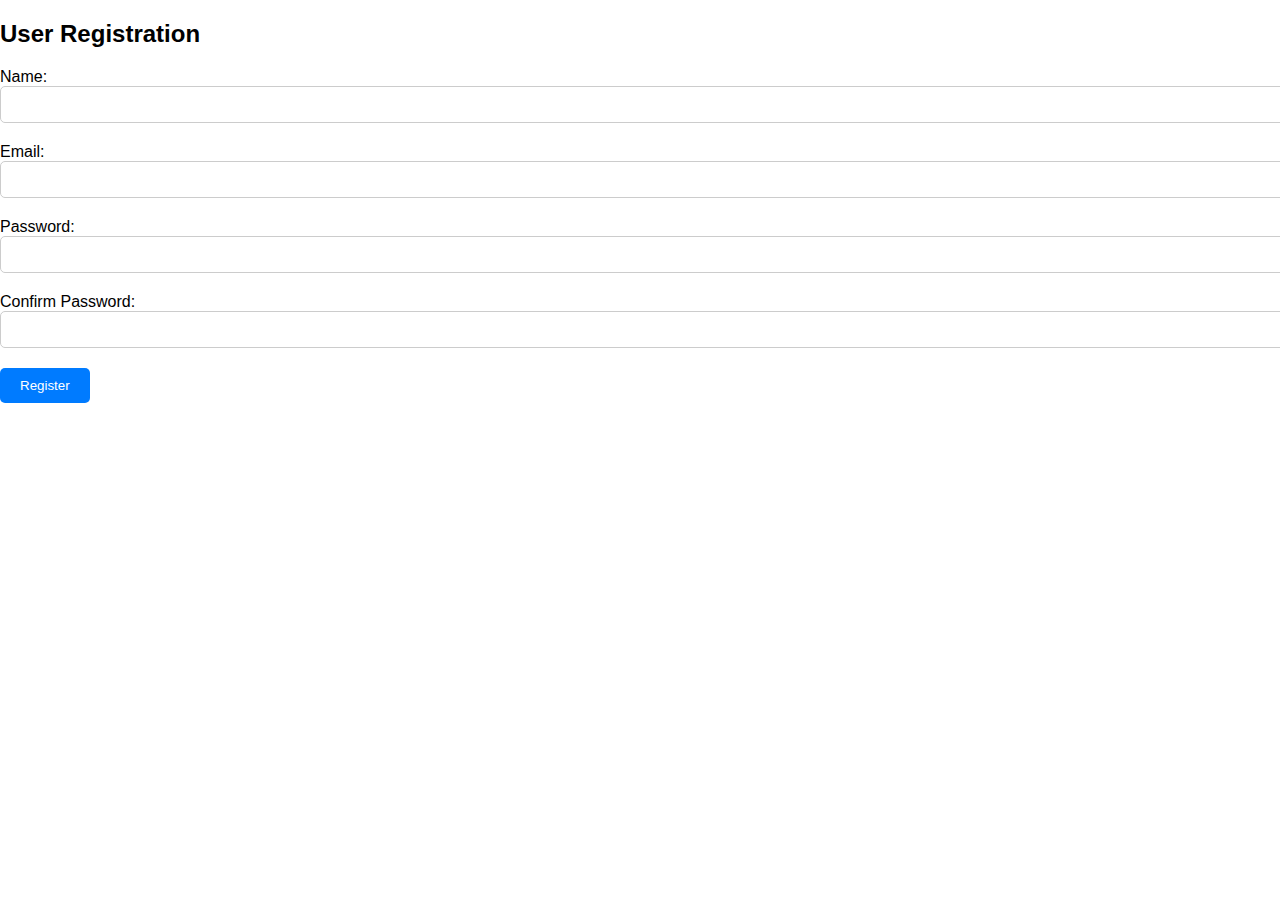
==== registration.html @ a74a35bc "Added Registration feature" ====
<!DOCTYPE html>
<html lang="en">
  <head>
    <meta charset="UTF-8" />
    <meta name="viewport" content="width=device-width, initial-scale=1.0" />
    <title>Registration Form</title>
    <link rel="stylesheet" href="style.css" />
  </head>
  <body>
    <div class="registration">
      <h2>User Registration</h2>
      <form id="registrationForm">
        <div class="form-group">
          <label for="name">Name:</label>
          <input type="text" id="name" name="name" required />
        </div>
        <div class="form-group">
          <label for="email">Email:</label>
          <input type="email" id="email" name="email" required />
        </div>
        <div class="form-group">
          <label for="password">Password:</label>
          <input type="password" id="password" name="password" required />
        </div>
        <div class="form-group">
          <label for="confirmPassword">Confirm Password:</label>
          <input
            type="password"
            id="confirmPassword"
            name="confirmPassword"
            required
          />
        </div>
        <button type="submit">Register</button>
      </form>
    </div>

    <script src="script.js"></script>
  </body>
</html>
---- style.css ----
body {
    font-family: Arial, sans-serif;
    margin: 0;
    padding: 0;
  }
  
  header {
    background-color: #333;
    color: #fff;
    padding: 20px;
    text-align: center;
  }
  
  nav {
    background-color: #444;
    color: #fff;
    padding: 10px;
    text-align: center;
  }
  
  nav ul {
    list-style-type: none;
    margin: 0;
    padding: 0;
    display: flex;
    gap: 50px;
    align-items: center;
    justify-content: center;

  }
  
  
  a{
    color: white;
    text-decoration: none;
  }

  section.products {
    display: flex;
    flex-wrap: wrap;
    justify-content: center;
    padding: 20px;
  }
  
  .product {
    background-color: #f9f9f9;
    border: 1px solid #ddd;
    margin: 10px;
    padding: 20px;
    text-align: center;
    max-width: 300px;
  }
  
  .product img {
    max-width: 100%;
  }
  
  .actions {
    margin-top: 20px;
  }
  
  footer {
    background-color: #333;
    color: #fff;
    padding: 20px;
    text-align: center;
  }
  

  /* For Registration Form  */
  .regisstration {
    max-width: 400px;
    margin: 0 auto;
    padding: 20px;
    border: 1px solid #ccc;
    border-radius: 5px;
  }
  
  .form-group {
    margin-bottom: 20px;
  }
  
  input[type="text"],
  input[type="email"],
  input[type="password"] {
    width: 100%;
    padding: 10px;
    border-radius: 5px;
    border: 1px solid #ccc;
  }
  
  button {
    background-color: #007bff;
    color: #fff;
    padding: 10px 20px;
    border: none;
    border-radius: 5px;
    cursor: pointer;
  }
  
  button:hover {
    background-color: #0056b3;
  }
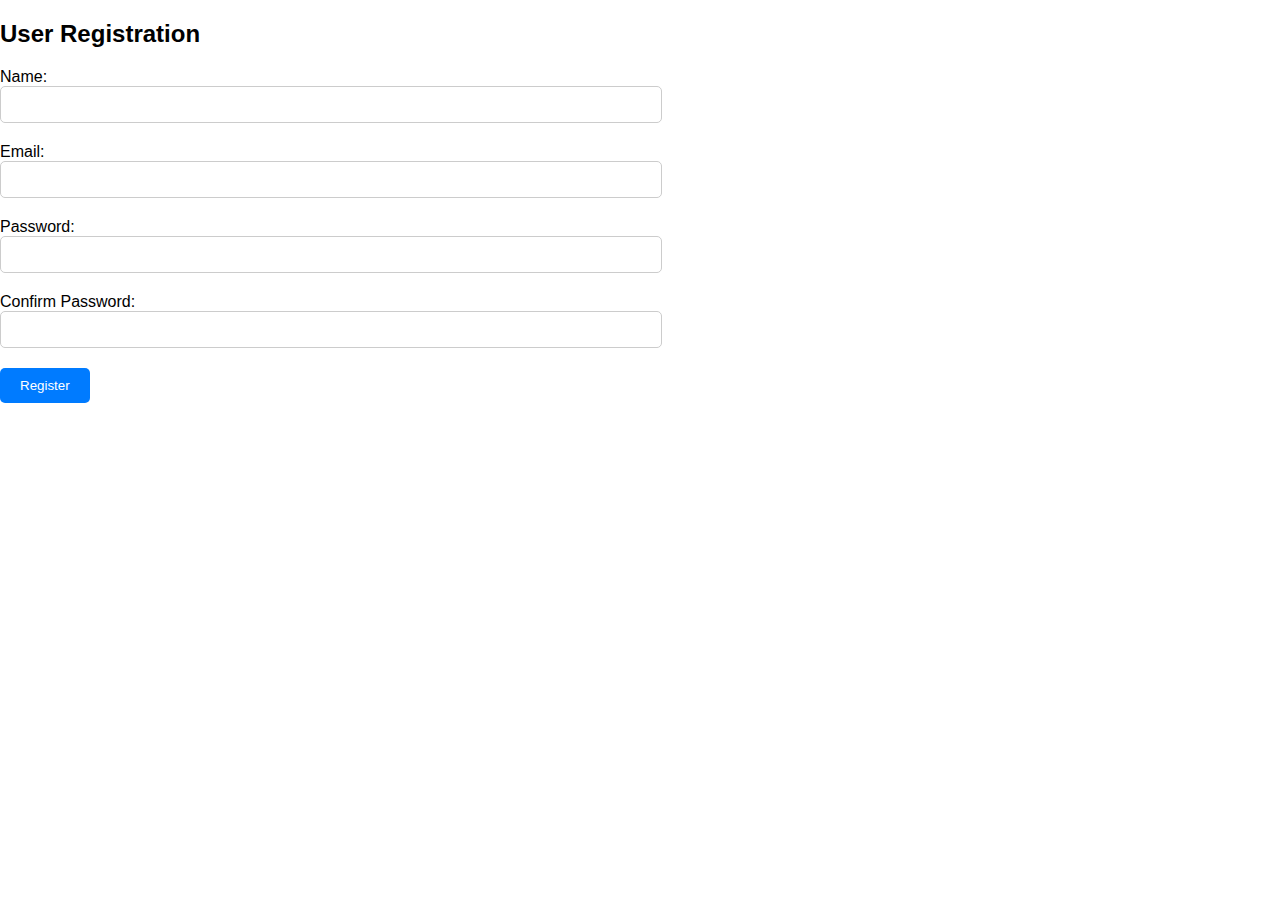
==== commit 41a96aad: "Added search functionality" ====
--- a/registration.html
+++ b/registration.html
@@ -35,6 +35,6 @@
       </form>
     </div>
 
-    <script src="script.js"></script>
+    <script src="regscript.js"></script>
   </body>
 </html>
--- a/style.css
+++ b/style.css
@@ -1,104 +1,112 @@
 body {
-    font-family: Arial, sans-serif;
-    margin: 0;
-    padding: 0;
-  }
-  
-  header {
-    background-color: #333;
-    color: #fff;
-    padding: 20px;
-    text-align: center;
-  }
-  
-  nav {
-    background-color: #444;
-    color: #fff;
-    padding: 10px;
-    text-align: center;
-  }
-  
-  nav ul {
-    list-style-type: none;
-    margin: 0;
-    padding: 0;
-    display: flex;
-    gap: 50px;
-    align-items: center;
-    justify-content: center;
+  font-family: Arial, sans-serif;
+  margin: 0;
+  padding: 0;
+}
 
-  }
-  
-  
-  a{
-    color: white;
-    text-decoration: none;
-  }
+header {
+  background-color: #333;
+  color: #fff;
+  padding: 20px;
+  text-align: center;
+}
 
-  section.products {
-    display: flex;
-    flex-wrap: wrap;
-    justify-content: center;
-    padding: 20px;
-  }
-  
-  .product {
-    background-color: #f9f9f9;
-    border: 1px solid #ddd;
-    margin: 10px;
-    padding: 20px;
-    text-align: center;
-    max-width: 300px;
-  }
-  
-  .product img {
-    max-width: 100%;
-  }
-  
-  .actions {
-    margin-top: 20px;
-  }
-  
-  footer {
-    background-color: #333;
-    color: #fff;
-    padding: 20px;
-    text-align: center;
-  }
-  
+nav {
+  background-color: #444;
+  color: #fff;
+  padding: 10px;
+  text-align: center;
+}
 
-  /* For Registration Form  */
-  .regisstration {
-    max-width: 400px;
-    margin: 0 auto;
-    padding: 20px;
-    border: 1px solid #ccc;
-    border-radius: 5px;
-  }
-  
-  .form-group {
-    margin-bottom: 20px;
-  }
-  
-  input[type="text"],
-  input[type="email"],
-  input[type="password"] {
-    width: 100%;
-    padding: 10px;
-    border-radius: 5px;
-    border: 1px solid #ccc;
-  }
-  
-  button {
-    background-color: #007bff;
-    color: #fff;
-    padding: 10px 20px;
-    border: none;
-    border-radius: 5px;
-    cursor: pointer;
-  }
-  
-  button:hover {
-    background-color: #0056b3;
-  }
-  +nav ul {
+  list-style-type: none;
+  margin: 0;
+  padding: 0;
+  display: flex;
+  gap: 50px;
+  align-items: center;
+  justify-content: center;
+}
+
+a {
+  color: white;
+  text-decoration: none;
+}
+
+section.products {
+  display: flex;
+  flex-wrap: wrap;
+  justify-content: center;
+  padding: 20px;
+}
+
+footer {
+  background-color: #333;
+  color: #fff;
+  padding: 20px;
+  text-align: center;
+}
+.product {
+  background-color: #f9f9f9;
+  border: 1px solid #ddd;
+  margin: 10px;
+  padding: 20px;
+  text-align: center;
+  max-width: 300px;
+}
+
+.product img {
+  max-width: 100%;
+}
+
+.actions {
+  margin-top: 20px;
+}
+
+.search-container {
+  display: flex;
+  /* flex-direction: row-reverse; */
+  justify-content: end;
+  padding-top: 10px;
+  gap: 5px;
+}
+
+#searchInput {
+  width: 25%;
+}
+
+/* For Registration Form  */
+.regisstration {
+  max-width: 400px;
+  padding: 20px;
+  border: 1px solid #ccc;
+  border-radius: 5px;
+}
+
+.form-group {
+  margin-bottom: 20px;
+  display: flex;
+  flex-direction: column;
+}
+
+input[type="text"],
+input[type="email"],
+input[type="password"] {
+  width: 50%;
+  padding: 10px;
+  border-radius: 5px;
+  border: 1px solid #ccc;
+}
+
+button {
+  background-color: #007bff;
+  color: #fff;
+  padding: 10px 20px;
+  border: none;
+  border-radius: 5px;
+  cursor: pointer;
+}
+
+button:hover {
+  background-color: #0056b3;
+}
